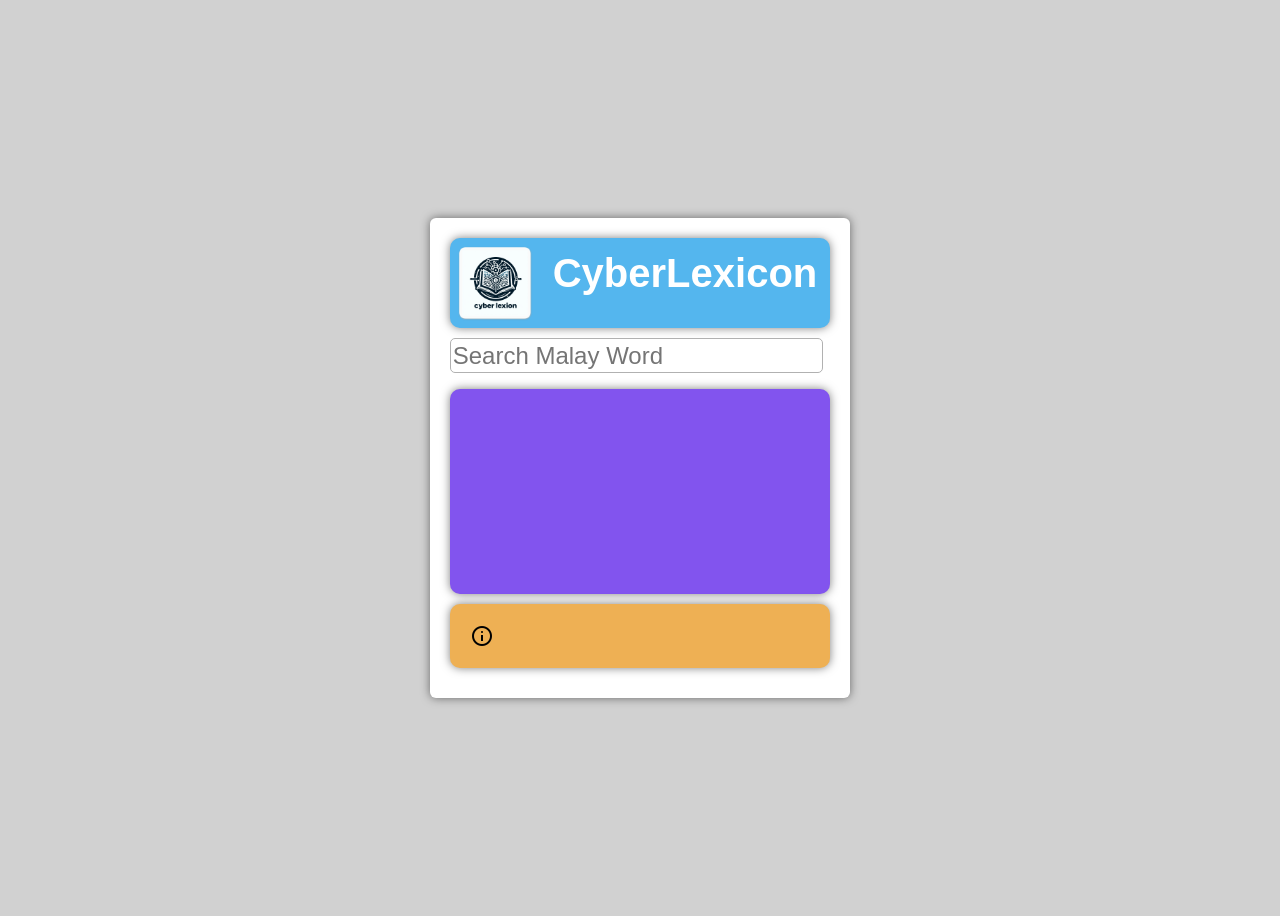
==== index.html @ ef8a0e08 "Update: JSON File add example and CyberLexicon WEB show example" ====
<html>
    <head>
        <meta charset="UTF-8">
        <meta name="viewport" content="width=device-width, initial-scale=1.0">
        <title>CyberLexicon WEB</title>
        <link rel="stylesheet" href="index-style.css">
        <link rel="icon" href="logo.png">
        <link rel="stylesheet" href="https://fonts.googleapis.com/css2?family=Material+Symbols+Outlined:opsz,wght,FILL,GRAD@24,400,0,0" />
        <script src="index-script.js"></script>
    </head>
    <body>
        <div class="main">
            <div class="title">
                <img src="logo.png" alt="">
                <h1>CyberLexicon</h1>
            </div>
            <input type="text" class="search" placeholder="Search Malay Word"/>
            <ol class="search_area">
            </ol>
            <div class="button_area">
                <span class="info_button material-symbols-outlined" onclick="showInfo()">info</span>
            </div>  
        </div>
        <div class="info_area">
            <span class="backButton material-symbols-outlined" onclick="backMain()">arrow_back_ios</span>
            <h2>About</h2>
            <p><strong>CyberLexicon Web</strong> is a Malay Dictionary, add Annontate of English and Chinese Simpifield.</p>
            <p> - Currently only supports Malay Dictionary.</p>
            <a href="https://github.com/xxteacup0422/CyberLexicon_Web">Repositories Github Link</a>
        </div>
        <div class="dictionary_area">
            <span class="backButton material-symbols-outlined" onclick="backMain()">arrow_back_ios</span>
            <h2 class="word"></h2>
            <div class="pronounce"></div>
            <h3>Mean:</h3>
            <ol class="means">
            </ol>
            <h3 class="label_example">Example:</h3>
            <ol class="example">
            </ol>
        </div>
    </body>
</html>
---- index-style.css ----
* {
    font-family: "Noto Sans SC", sans-serif;
}

body {
    height: 100vh;
    display: flex;
    align-items: center;
    justify-content: center;
    background: #d1d1d1;
    overflow: hidden;
}

body.fill {
    overflow-y: auto;
}

.main {
    padding: 20px;
    border-radius: 6px;
    background-color: #fff;
    box-shadow: 0 0 10px  rgba(0, 0, 0, 0.5);
}

.main.invisible {
    display: none;
}

.main .title {
    display: flex;
    border-radius: 10px;
    background-color: rgb(84, 182, 238);
    margin-bottom: 10px;
    box-shadow: 0 0 10px  rgba(0, 0, 0, 0.5);
}

.main .title img {
    width: 90px;
    height: 90px;
}

.main .title h1 {
    font-size: 2.5rem;
    margin: 13px;
    color: white;
}

.main .search {
    display: flex;
    align-items: center;
    outline: none;
    width: 98%;
    height: 35px;
    font-size: 1.5rem;
    border-radius: 5px;
    border: 1px solid #b1b1b1;
}

.main .search:focus {
    border: 1px solid #000;
    transition: all 0.2s ease-in-out;
}

.main .search_area {
    height: 185px;
    overflow-y: auto;
    list-style: none;
    padding: 10px;
    border-radius: 10px;
    background-color: rgb(130, 84, 238);
    margin-bottom: 10px;
    box-shadow: 0 0 10px  rgba(0, 0, 0, 0.5);
}
.main .search_area::-webkit-scrollbar-track {
    background: #f1f1f1;
    border-radius: 0 10px 10px 0;
}

.main .search_area::-webkit-scrollbar-thumb {
    background: #bebebe;
    border-radius: 10px;
}

.main .search_area::-webkit-scrollbar-thumb {
    background: #bebebe;
    border-radius: 10px;
}


.main .search_area::-webkit-scrollbar {
    width: 10px;
}
.main .search_area li {
    user-select: none;
    margin-bottom: 5px;
    border-radius: 10px;
    box-shadow: 0 0 10px  rgba(0, 0, 0, 0.5);
    padding: 10px;
    cursor: pointer
}

.main .search_area li:hover {
    background-color: rgba(248, 248, 248, 0.801);
    transition: all 0.5s ease;
    box-shadow: 0 0 10px  rgba(0, 0, 0, 100);
}

.main .button_area {
    display: flex;
    padding: 10px;
    border-radius: 10px;
    background-color: rgb(238, 176, 84);
    margin-bottom: 10px;
    box-shadow: 0 0 10px  rgba(0, 0, 0, 0.5);
}

.main .button_area span {
    user-select: none;
    padding: 10px;
    border-radius: 5px;
    cursor: pointer;
}

.main .button_area span:hover {
    box-shadow: 0 0 10px  rgba(0, 0, 0, 0.5);
    transition: all 0.5s ease;
}

.info_area {
    padding: 20px;
    border-radius: 6px;
    background-color: #fff;
    box-shadow: 0 0 10px  rgba(0, 0, 0, 0.5);
    display: none;
}

.info_area.show {
    display: block;
}

.info_area a {
    text-decoration: none;
}

.info_area .backButton {
    user-select: none;
    padding: 10px;
    border-radius: 5px;
    cursor: pointer;
}

.info_area .backButton:hover {
    box-shadow: 0 0 10px  rgba(0, 0, 0, 0.5);
    transition: all 0.5s ease;
}

.dictionary_area {
    padding: 20px;
    border-radius: 6px;
    background-color: #fff;
    box-shadow: 0 0 10px  rgba(0, 0, 0, 0.5);
    display: none;
}

.dictionary_area.show {
    display: block;
}

.dictionary_area .backButton {
    user-select: none;
    padding: 10px;
    border-radius: 5px;
    cursor: pointer;
}

.dictionary_area .backButton:hover {
    box-shadow: 0 0 10px  rgba(0, 0, 0, 0.5);
    transition: all 0.5s ease;
}

.dictionary_area .word {
    font-size: 2rem;
    margin-bottom: 10px;
}

.dictionary_area .pronounce span {
    font-size: 0.9rem;
}

.dictionary_area h3 {
    font-size: 1.1rem;
    font-weight: 500;
    display: none;
}

.dictionary_area h3.show {
    display: block;
}

.dictionary_area .means {
    overflow-y: auto;
    list-style: none;
    padding: 10px;
    border-radius: 10px;
    background-color: rgb(155, 227, 255);
    margin-bottom: 10px;
    box-shadow: 0 0 10px  rgba(0, 0, 0, 0.5);
}

.dictionary_area .example {
    overflow-y: auto;
    list-style: none;
    padding: 10px;
    border-radius: 10px;
    background-color: rgb(187, 239, 255);
    margin-bottom: 10px;
    box-shadow: 0 0 10px  rgba(0, 0, 0, 0.5);
    display: none;
}

.dictionary_area .example.show {
    display: block;
}

.dictionary_area .means li,
.dictionary_area .example li {
    padding: 10px;
    border-radius: 5px;
}

.dictionary_area .means li:hover,
.dictionary_area .example li:hover {
    box-shadow: 0 0 10px  rgba(0, 0, 0, 0.5);
    transition: all 0.5s ease;
}

@media screen and (max-width: 458px) {
    .info_area {
        padding: 10px;
    }
}

@media screen and (max-width: 422px) {
    .main .title h1 {
        font-size: 1.5rem;
    }
    .main .search {
        font-size: 1rem;
    }
    .main .search_area {
        height: 150px;
    }
    .main .search_area li {
        font-size: 0.8rem;
    }
    .main .title img {
        width: 64px;
        height: 64px;
    }
}
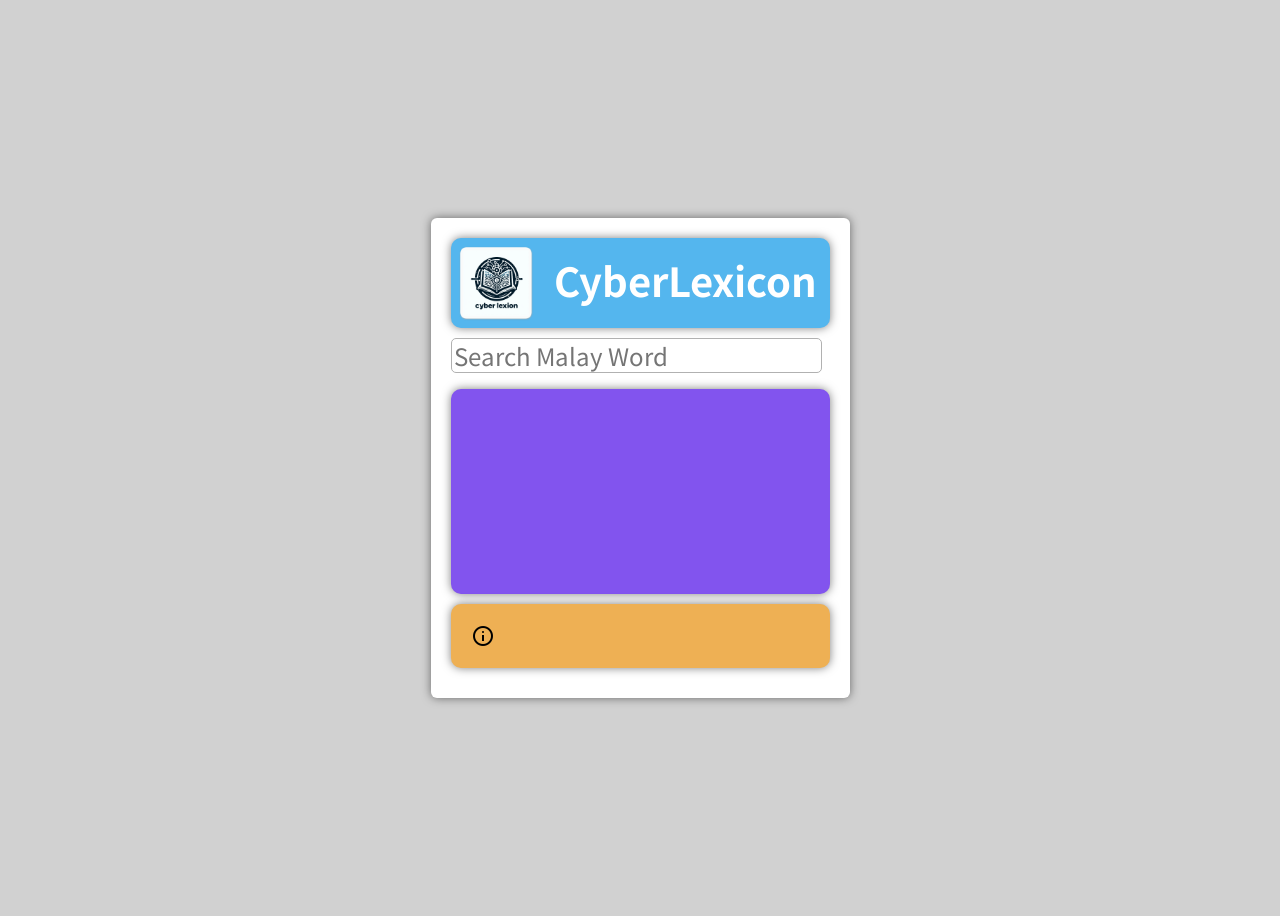
==== commit 4ee0b264: "Update: Meaning Box add preview full text of click to abbrevation box." ====
--- a/index.html
+++ b/index.html
@@ -5,6 +5,9 @@
         <title>CyberLexicon WEB</title>
         <link rel="stylesheet" href="index-style.css">
         <link rel="icon" href="logo.png">
+        <link rel="preconnect" href="https://fonts.googleapis.com">
+        <link rel="preconnect" href="https://fonts.gstatic.com" crossorigin>
+        <link href="https://fonts.googleapis.com/css2?family=Noto+Color+Emoji&family=Noto+Sans+SC:wght@100..900&display=swap" rel="stylesheet">
         <link rel="stylesheet" href="https://fonts.googleapis.com/css2?family=Material+Symbols+Outlined:opsz,wght,FILL,GRAD@24,400,0,0" />
         <script src="index-script.js"></script>
     </head>
@@ -18,18 +21,19 @@
             <ol class="search_area">
             </ol>
             <div class="button_area">
-                <span class="info_button material-symbols-outlined" onclick="showInfo()">info</span>
+                <span class="info_button material-symbols-outlined" onclick="showInfo()"></span>
             </div>  
         </div>
         <div class="info_area">
-            <span class="backButton material-symbols-outlined" onclick="backMain()">arrow_back_ios</span>
+            <span class="backButton material-symbols-outlined" onclick="backMain()"></span>
             <h2>About</h2>
             <p><strong>CyberLexicon Web</strong> is a Malay Dictionary, add Annontate of English and Chinese Simpifield.</p>
             <p> - Currently only supports Malay Dictionary.</p>
+            <p><strong>Version: </strong>0.2-beta</p>
             <a href="https://github.com/xxteacup0422/CyberLexicon_Web">Repositories Github Link</a>
         </div>
         <div class="dictionary_area">
-            <span class="backButton material-symbols-outlined" onclick="backMain()">arrow_back_ios</span>
+            <span class="backButton material-symbols-outlined" onclick="backMain()"></span>
             <h2 class="word"></h2>
             <div class="pronounce"></div>
             <h3>Mean:</h3>
@@ -39,5 +43,14 @@
             <ol class="example">
             </ol>
         </div>
+        <div class="blackground">
+            <div class="abbr-box">
+                <span class="backButton material-symbols-outlined" onclick="removeBox()"></span>
+                <h2>Abbreviation</h2>
+                <p class="abbr-text"></p>
+                <span class="south_arrow material-symbols-outlined"></span>
+                <p class="full-text"></p>
+            </div>
+        </div>
     </body>
 </html>
--- a/index-style.css
+++ b/index-style.css
@@ -71,6 +71,7 @@
     margin-bottom: 10px;
     box-shadow: 0 0 10px  rgba(0, 0, 0, 0.5);
 }
+
 .main .search_area::-webkit-scrollbar-track {
     background: #f1f1f1;
     border-radius: 0 10px 10px 0;
@@ -86,10 +87,10 @@
     border-radius: 10px;
 }
 
-
 .main .search_area::-webkit-scrollbar {
     width: 10px;
 }
+
 .main .search_area li {
     user-select: none;
     margin-bottom: 5px;
@@ -155,6 +156,7 @@
 }
 
 .dictionary_area {
+    overflow-y: auto;
     padding: 20px;
     border-radius: 6px;
     background-color: #fff;
@@ -207,6 +209,60 @@
     box-shadow: 0 0 10px  rgba(0, 0, 0, 0.5);
 }
 
+.dictionary_area .means li .means_type {
+    padding: 5px;
+    margin-right: 5px;
+    border-radius: 5px;
+    background-color: rgb(252, 238, 53);
+    margin-bottom: 10px;
+    box-shadow: 0 0 10px  rgba(0, 0, 0, 0.5);
+    transition: all 0.5s ease;
+    cursor: pointer;
+}
+
+.dictionary_area .means li .means_type:hover {
+    background-color: rgb(228, 216, 48);
+}
+
+.dictionary_area .means li .means_source {
+    padding: 5px;
+    margin-right: 5px;
+    border-radius: 5px;
+    background-color: rgb(156, 248, 51);
+    margin-bottom: 10px;
+    box-shadow: 0 0 10px  rgba(0, 0, 0, 0.5);
+    transition: all 0.5s ease;
+    cursor: pointer;
+}
+
+.dictionary_area .means li .means_source:hover {
+    background-color: rgb(142, 224, 47);
+}
+
+.dictionary_area .means li .means_tag {
+    padding: 8px;
+    margin-right: 5px;
+    border-radius: 5px;
+    background-color: rgb(51, 248, 140);
+    margin-bottom: 10px;
+    box-shadow: 0 0 10px  rgba(0, 0, 0, 0.5);
+}
+
+.dictionary_area .means li .means_tag span {
+    padding: 5px;
+    margin-right: 5px;
+    border-radius: 5px;
+    background-color: rgb(51, 248, 140);
+    margin-bottom: 10px;
+    box-shadow: 0 0 10px  rgba(0, 0, 0, 0.5);
+    transition: all 0.5s ease;
+    cursor: pointer;
+}
+
+.dictionary_area .means li .means_tag span:hover {
+    background-color: rgb(45, 219, 124);
+}
+
 .dictionary_area .example {
     overflow-y: auto;
     list-style: none;
@@ -232,6 +288,69 @@
 .dictionary_area .example li:hover {
     box-shadow: 0 0 10px  rgba(0, 0, 0, 0.5);
     transition: all 0.5s ease;
+}
+
+.blackground {
+    position: absolute;
+    left: 0;
+    top: 0;
+    width: 100%;
+    height: 100%;
+    align-items: center;
+    justify-content: center;
+    background: #000000a4;
+    display: none;
+}
+
+.blackground.show {
+    display: flex;
+}
+
+.blackground .abbr-box {
+    padding: 20px;
+    border-radius: 6px;
+    background-color: #fff;
+    box-shadow: 0 0 10px  rgba(0, 0, 0, 0.5);
+    display: none;
+}
+
+.blackground .abbr-box.show {
+    display: block;
+}
+
+.blackground .abbr-box .backButton {
+    user-select: none;
+    padding: 10px;
+    border-radius: 5px;
+    cursor: pointer;
+}
+
+.blackground .abbr-box .backButton:hover {
+    box-shadow: 0 0 10px  rgba(0, 0, 0, 0.5);
+    transition: all 0.5s ease;
+}
+
+.blackground .abbr-box .abbr-text {
+    padding: 10px;
+    border-radius: 10px;
+    background-color: rgb(255, 72, 72);
+    margin-bottom: 10px;
+    box-shadow: 0 0 10px  rgba(0, 0, 0, 0.5);
+}
+
+.blackground .abbr-box .south_arrow {
+    padding: 10px;
+    display: flex;
+    justify-content: center;
+    user-select: none;
+}
+
+.blackground .abbr-box .full-text {
+    padding: 10px;
+    border-radius: 10px;
+    background-color: rgb(56, 238, 71);
+    margin-bottom: 10px;
+    box-shadow: 0 0 10px  rgba(0, 0, 0, 0.5);
 }
 
 @media screen and (max-width: 458px) {
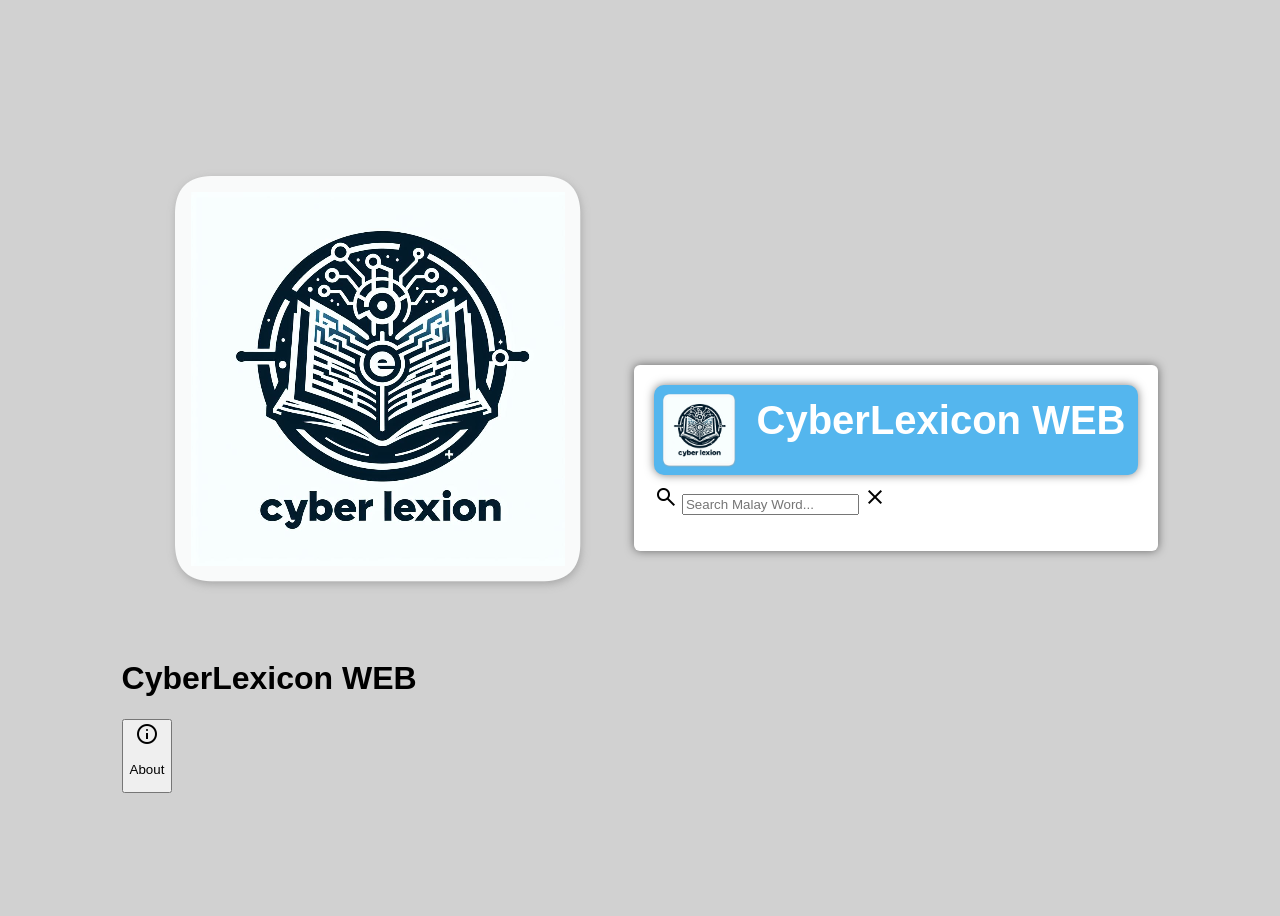
==== commit cbd8026a: "Fix Bug: Fix Icon href" ====
--- a/index.html
+++ b/index.html
@@ -1,4 +1,5 @@
-<html>
+<!DOCTYPE html>
+<html lang="en">
     <head>
         <meta charset="UTF-8">
         <meta name="viewport" content="width=device-width, initial-scale=1.0">
@@ -7,50 +8,34 @@
         <link rel="icon" href="logo.png">
         <link rel="preconnect" href="https://fonts.googleapis.com">
         <link rel="preconnect" href="https://fonts.gstatic.com" crossorigin>
-        <link href="https://fonts.googleapis.com/css2?family=Noto+Color+Emoji&family=Noto+Sans+SC:wght@100..900&display=swap" rel="stylesheet">
         <link rel="stylesheet" href="https://fonts.googleapis.com/css2?family=Material+Symbols+Outlined:opsz,wght,FILL,GRAD@24,400,0,0" />
         <script src="index-script.js"></script>
     </head>
     <body>
+        <div class="menu-bar">
+            <div class="title">
+                <img src="logo.png" alt="Logo">
+                <h1>CyberLexicon WEB</h1>
+            </div>
+            <div class="button-list">
+                <button id="about-button" class="menu-button">
+                    <span class="material-symbols-outlined">info</span>
+                    <p>About</p>
+                </button>
+            </div>
+        </div>
         <div class="main">
             <div class="title">
-                <img src="logo.png" alt="">
-                <h1>CyberLexicon</h1>
+                <img src="logo.png" alt="Logo">
+                <h1>CyberLexicon WEB</h1>
             </div>
-            <input type="text" class="search" placeholder="Search Malay Word"/>
-            <ol class="search_area">
-            </ol>
-            <div class="button_area">
-                <span class="info_button material-symbols-outlined" onclick="showInfo()"></span>
-            </div>  
-        </div>
-        <div class="info_area">
-            <span class="backButton material-symbols-outlined" onclick="backMain()"></span>
-            <h2>About</h2>
-            <p><strong>CyberLexicon Web</strong> is a Malay Dictionary, add Annontate of English and Chinese Simpifield.</p>
-            <p> - Currently only supports Malay Dictionary.</p>
-            <p><strong>Version: </strong>0.2-beta</p>
-            <a href="https://github.com/xxteacup0422/CyberLexicon_Web">Repositories Github Link</a>
-        </div>
-        <div class="dictionary_area">
-            <span class="backButton material-symbols-outlined" onclick="backMain()"></span>
-            <h2 class="word"></h2>
-            <div class="pronounce"></div>
-            <h3>Mean:</h3>
-            <ol class="means">
-            </ol>
-            <h3 class="label_example">Example:</h3>
-            <ol class="example">
-            </ol>
-        </div>
-        <div class="blackground">
-            <div class="abbr-box">
-                <span class="backButton material-symbols-outlined" onclick="removeBox()"></span>
-                <h2>Abbreviation</h2>
-                <p class="abbr-text"></p>
-                <span class="south_arrow material-symbols-outlined"></span>
-                <p class="full-text"></p>
+            <div class="search-input">
+                <span class="material-symbols-outlined">search</span>
+                <input type="text" placeholder="Search Malay Word...">
+                <span class="material-symbols-outlined clear-button">close</span>
             </div>
+            <ul class="search-list">
+            </ul>
         </div>
     </body>
 </html>
--- a/index-style.css
+++ b/index-style.css
@@ -82,11 +82,6 @@
     border-radius: 10px;
 }
 
-.main .search_area::-webkit-scrollbar-thumb {
-    background: #bebebe;
-    border-radius: 10px;
-}
-
 .main .search_area::-webkit-scrollbar {
     width: 10px;
 }
@@ -185,6 +180,25 @@
     margin-bottom: 10px;
 }
 
+.dictionary_area .basic {
+    border-radius: 10px;
+    padding: 15px;
+    background-color: rgb(92, 142, 250);
+    box-shadow: 0 0 10px  rgba(0, 0, 0, 0.5);
+    cursor: pointer;
+    list-style: none;
+    transition: all 0.5s ease;
+    display: none;
+}
+
+.dictionary_area .basic.show {
+    display: block;
+}
+
+.dictionary_area .basic:hover {
+    background-color: rgb(62, 122, 250);
+}
+
 .dictionary_area .pronounce span {
     font-size: 0.9rem;
 }
@@ -291,7 +305,7 @@
 }
 
 .blackground {
-    position: absolute;
+    position: fixed;
     left: 0;
     top: 0;
     width: 100%;
@@ -304,6 +318,7 @@
 
 .blackground.show {
     display: flex;
+    transition: all 0.5s ease;
 }
 
 .blackground .abbr-box {
@@ -315,6 +330,7 @@
 }
 
 .blackground .abbr-box.show {
+    transition: all 0.5s ease;
     display: block;
 }
 
@@ -351,6 +367,12 @@
     background-color: rgb(56, 238, 71);
     margin-bottom: 10px;
     box-shadow: 0 0 10px  rgba(0, 0, 0, 0.5);
+}
+
+@media screen and (max-width: 565px) {
+    .dictionary_area {
+        font-size: 0.8rem;
+    }
 }
 
 @media screen and (max-width: 458px) {
@@ -376,4 +398,65 @@
         width: 64px;
         height: 64px;
     }
+}
+
+@media (prefers-color-scheme: dark) { 
+    body {
+        background: #2e2e2e;
+    }
+
+    .main {
+        background-color: #1b1b1b;
+    }
+
+    .main .search {
+        background-color: #0a0a0a;
+        border: 1px solid #8b8b8b;
+        color: white;
+    }
+
+    .main .search_area::-webkit-scrollbar-track {
+        background: #313131;
+    }
+
+    .main .search_area::-webkit-scrollbar-thumb {
+        background: #9c9c9c;
+    }
+
+    .info_area {
+        background-color: #1b1b1b;
+        color: white;
+    }
+
+    .dictionary_area {
+        background-color: #1b1b1b;
+        color: white;
+    }
+    
+    .dictionary_area .means {
+        background-color: rgb(60, 198, 253);
+    }
+
+    .dictionary_area .means li .means_type {
+        color: rgb(0, 0, 0)
+    }
+
+    .dictionary_area .means li .means_source {
+        color: rgb(0, 0, 0)
+    }
+
+    .dictionary_area .means li .means_tag {
+        color: rgb(0, 0, 0)
+    }
+
+    .dictionary_area .example {
+        background-color: rgb(48, 207, 255);
+    }
+    .blackground .abbr-box {
+        background-color: #1b1b1b;
+        color: white;
+    }
+    .blackground .abbr-box .full-text {
+        background-color: rgb(49, 206, 62);
+    }
 }
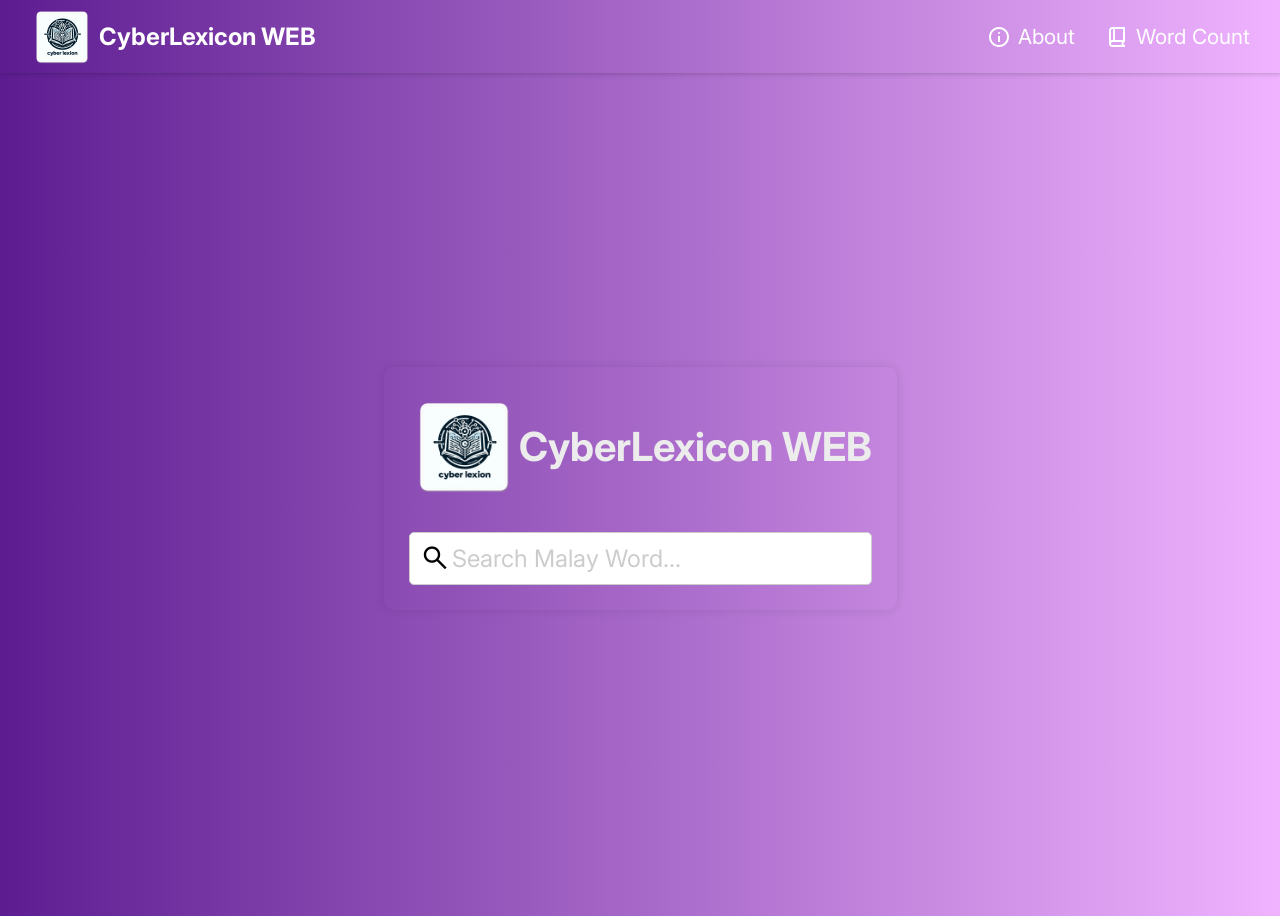
==== commit ea572f05: "Add ``Word Count`` Menu Bar, Edit Screen Settings and Add Limited Words Item" ====
--- a/index.html
+++ b/index.html
@@ -9,6 +9,7 @@
         <link rel="preconnect" href="https://fonts.googleapis.com">
         <link rel="preconnect" href="https://fonts.gstatic.com" crossorigin>
         <link rel="stylesheet" href="https://fonts.googleapis.com/css2?family=Material+Symbols+Outlined:opsz,wght,FILL,GRAD@24,400,0,0" />
+        <link href="https://fonts.googleapis.com/css2?family=Inter:ital,opsz,wght@0,14..32,100..900;1,14..32,100..900&display=swap" rel="stylesheet">
         <script src="index-script.js"></script>
     </head>
     <body>
@@ -18,9 +19,13 @@
                 <h1>CyberLexicon WEB</h1>
             </div>
             <div class="button-list">
-                <button id="about-button" class="menu-button">
+                <button id="about-button" class="menu-button" title="About">
                     <span class="material-symbols-outlined">info</span>
                     <p>About</p>
+                </button>
+                <button id="wordcount-button" class="menu-button" title="Word Count">
+                    <span class="material-symbols-outlined">book_2</span>
+                    <p>Word Count</p>
                 </button>
             </div>
         </div>
--- a/index-style.css
+++ b/index-style.css
@@ -1,462 +1,257 @@
 * {
-    font-family: "Noto Sans SC", sans-serif;
+    font-family: "Inter", sans-serif;
 }
 
 body {
     height: 100vh;
+    max-width: 100%;
     display: flex;
     align-items: center;
     justify-content: center;
-    background: #d1d1d1;
+    background: linear-gradient(to right,#5d1d91, #f0b3ff);
     overflow: hidden;
 }
 
-body.fill {
-    overflow-y: auto;
+.menu-bar {
+    display: flex;
+    position: fixed;
+    top: 0;
+    left: 0;
+    width: 100%;
+    height: 73px;
+    background-color: transparent;
+    box-shadow: 1px 1px 5px rgba(0, 0, 0, 0.2);
+    z-index: 1;
+}
+
+.menu-bar .title {
+    display: flex;
+    align-items: center;
+    margin-left: 20px;
+    user-select: none;
+    cursor: pointer;
+    transition: all 0.3s ease;
+    padding: 10px;
+}
+
+.menu-bar .title:hover {
+    background: rgba(255, 255, 255, 0.1);
+    border-radius: 5px;
+}
+
+.menu-bar .title img {
+    width: 64px;
+    height: 64px;
+}
+
+.menu-bar .title h1 {
+    font-size: 1.5rem;
+    color: white;
+    margin-left: 5px;
+}
+
+.menu-bar .button-list {
+    display: flex;
+    justify-self: right;
+    align-items: right;
+    margin-left: auto;
+    margin-right: 20px;
+}
+
+.menu-bar .button-list button p {
+    margin-left: 7px;
+}
+
+.menu-bar .button-list .menu-button {
+    color: rgb(255, 255, 255);
+    background: none;
+    border: none;
+    display: flex;
+    align-items: center;
+    font-size: 1.3rem;  
+    list-style: none;
+    cursor: pointer;
+    transition: all 0.3s ease;
+    border-radius: 5px;
+    margin-left: 10px;
+    padding: 0 10px;
+    height: 100%;
+}
+
+.menu-bar .button-list .menu-button:hover {
+    background: #00000023;
 }
 
 .main {
-    padding: 20px;
-    border-radius: 6px;
-    background-color: #fff;
-    box-shadow: 0 0 10px  rgba(0, 0, 0, 0.5);
-}
-
-.main.invisible {
+    background: transparent;
+    border-radius: 10px;
+    padding: 25px;
+    box-shadow: 0 0 10px rgba(0, 0, 0, 0.1);
+    position: relative;
+    top: 30px;
+}
+
+.main .title {
+    display: flex;
+    align-items: center;
+}
+
+.main img {
+    width: 110px;
+    height: 110px;
+}
+
+.main h1 {
+    font-size: 2.5rem;
+    color: #ececec;
+}
+
+.main .search-input {
+    margin-top: 30px;
+    background: white;
+    padding: 10px;
+    border-radius: 5px;
+    border: 1px solid #ccc;
+    display: flex;
+    align-self: start;
+}
+
+.main .search-input span {
+    user-select: none;
+    font-size: 1.9rem;
+}
+
+.main .search-input .clear-button {
+    cursor: pointer;
+    transition: all 0.3s ease;
     display: none;
 }
 
-.main .title {
-    display: flex;
-    border-radius: 10px;
-    background-color: rgb(84, 182, 238);
-    margin-bottom: 10px;
-    box-shadow: 0 0 10px  rgba(0, 0, 0, 0.5);
-}
-
-.main .title img {
-    width: 90px;
-    height: 90px;
-}
-
-.main .title h1 {
-    font-size: 2.5rem;
-    margin: 13px;
-    color: white;
-}
-
-.main .search {
-    display: flex;
-    align-items: center;
+.main .search-input .clear-button.show {
+    display: block;
+}
+
+.main .search-input .clear-button:hover {
+    color: #969696;
+}
+
+.main .search-input input {
+    width: 90%;
+    border: none;
     outline: none;
-    width: 98%;
-    height: 35px;
     font-size: 1.5rem;
-    border-radius: 5px;
-    border: 1px solid #b1b1b1;
-}
-
-.main .search:focus {
-    border: 1px solid #000;
-    transition: all 0.2s ease-in-out;
-}
-
-.main .search_area {
-    height: 185px;
+}
+
+.main .search-input input::placeholder {
+    color: #ccc;
+}
+
+.main .search-list {
+    max-height: 150px;
     overflow-y: auto;
     list-style: none;
-    padding: 10px;
-    border-radius: 10px;
-    background-color: rgb(130, 84, 238);
-    margin-bottom: 10px;
-    box-shadow: 0 0 10px  rgba(0, 0, 0, 0.5);
-}
-
-.main .search_area::-webkit-scrollbar-track {
+    background: #fff;
+    padding: 10px;
+    border-radius: 5px;
+    display: none;
+}
+
+.main .search-list.show {
+    display: block;
+    transition: all 1s ease;
+}
+
+.main .search-list::-webkit-scrollbar-track {
     background: #f1f1f1;
     border-radius: 0 10px 10px 0;
 }
 
-.main .search_area::-webkit-scrollbar-thumb {
+.main .search-list::-webkit-scrollbar-thumb {
     background: #bebebe;
     border-radius: 10px;
 }
 
-.main .search_area::-webkit-scrollbar {
+.main .search-list::-webkit-scrollbar {
     width: 10px;
 }
 
-.main .search_area li {
-    user-select: none;
-    margin-bottom: 5px;
-    border-radius: 10px;
-    box-shadow: 0 0 10px  rgba(0, 0, 0, 0.5);
-    padding: 10px;
-    cursor: pointer
-}
-
-.main .search_area li:hover {
-    background-color: rgba(248, 248, 248, 0.801);
-    transition: all 0.5s ease;
-    box-shadow: 0 0 10px  rgba(0, 0, 0, 100);
-}
-
-.main .button_area {
-    display: flex;
-    padding: 10px;
-    border-radius: 10px;
-    background-color: rgb(238, 176, 84);
-    margin-bottom: 10px;
-    box-shadow: 0 0 10px  rgba(0, 0, 0, 0.5);
-}
-
-.main .button_area span {
-    user-select: none;
-    padding: 10px;
-    border-radius: 5px;
-    cursor: pointer;
-}
-
-.main .button_area span:hover {
-    box-shadow: 0 0 10px  rgba(0, 0, 0, 0.5);
-    transition: all 0.5s ease;
-}
-
-.info_area {
-    padding: 20px;
-    border-radius: 6px;
-    background-color: #fff;
-    box-shadow: 0 0 10px  rgba(0, 0, 0, 0.5);
-    display: none;
-}
-
-.info_area.show {
-    display: block;
-}
-
-.info_area a {
-    text-decoration: none;
-}
-
-.info_area .backButton {
-    user-select: none;
-    padding: 10px;
-    border-radius: 5px;
-    cursor: pointer;
-}
-
-.info_area .backButton:hover {
-    box-shadow: 0 0 10px  rgba(0, 0, 0, 0.5);
-    transition: all 0.5s ease;
-}
-
-.dictionary_area {
-    overflow-y: auto;
-    padding: 20px;
-    border-radius: 6px;
-    background-color: #fff;
-    box-shadow: 0 0 10px  rgba(0, 0, 0, 0.5);
-    display: none;
-}
-
-.dictionary_area.show {
-    display: block;
-}
-
-.dictionary_area .backButton {
-    user-select: none;
-    padding: 10px;
-    border-radius: 5px;
-    cursor: pointer;
-}
-
-.dictionary_area .backButton:hover {
-    box-shadow: 0 0 10px  rgba(0, 0, 0, 0.5);
-    transition: all 0.5s ease;
-}
-
-.dictionary_area .word {
-    font-size: 2rem;
-    margin-bottom: 10px;
-}
-
-.dictionary_area .basic {
-    border-radius: 10px;
-    padding: 15px;
-    background-color: rgb(92, 142, 250);
-    box-shadow: 0 0 10px  rgba(0, 0, 0, 0.5);
-    cursor: pointer;
-    list-style: none;
-    transition: all 0.5s ease;
-    display: none;
-}
-
-.dictionary_area .basic.show {
-    display: block;
-}
-
-.dictionary_area .basic:hover {
-    background-color: rgb(62, 122, 250);
-}
-
-.dictionary_area .pronounce span {
-    font-size: 0.9rem;
-}
-
-.dictionary_area h3 {
-    font-size: 1.1rem;
+.main .search-list li {
+    border-radius: 5px;
+    padding: 10px;
     font-weight: 500;
-    display: none;
-}
-
-.dictionary_area h3.show {
-    display: block;
-}
-
-.dictionary_area .means {
-    overflow-y: auto;
-    list-style: none;
-    padding: 10px;
-    border-radius: 10px;
-    background-color: rgb(155, 227, 255);
-    margin-bottom: 10px;
-    box-shadow: 0 0 10px  rgba(0, 0, 0, 0.5);
-}
-
-.dictionary_area .means li .means_type {
-    padding: 5px;
-    margin-right: 5px;
-    border-radius: 5px;
-    background-color: rgb(252, 238, 53);
-    margin-bottom: 10px;
-    box-shadow: 0 0 10px  rgba(0, 0, 0, 0.5);
-    transition: all 0.5s ease;
-    cursor: pointer;
-}
-
-.dictionary_area .means li .means_type:hover {
-    background-color: rgb(228, 216, 48);
-}
-
-.dictionary_area .means li .means_source {
-    padding: 5px;
-    margin-right: 5px;
-    border-radius: 5px;
-    background-color: rgb(156, 248, 51);
-    margin-bottom: 10px;
-    box-shadow: 0 0 10px  rgba(0, 0, 0, 0.5);
-    transition: all 0.5s ease;
-    cursor: pointer;
-}
-
-.dictionary_area .means li .means_source:hover {
-    background-color: rgb(142, 224, 47);
-}
-
-.dictionary_area .means li .means_tag {
-    padding: 8px;
-    margin-right: 5px;
-    border-radius: 5px;
-    background-color: rgb(51, 248, 140);
-    margin-bottom: 10px;
-    box-shadow: 0 0 10px  rgba(0, 0, 0, 0.5);
-}
-
-.dictionary_area .means li .means_tag span {
-    padding: 5px;
-    margin-right: 5px;
-    border-radius: 5px;
-    background-color: rgb(51, 248, 140);
-    margin-bottom: 10px;
-    box-shadow: 0 0 10px  rgba(0, 0, 0, 0.5);
-    transition: all 0.5s ease;
-    cursor: pointer;
-}
-
-.dictionary_area .means li .means_tag span:hover {
-    background-color: rgb(45, 219, 124);
-}
-
-.dictionary_area .example {
-    overflow-y: auto;
-    list-style: none;
-    padding: 10px;
-    border-radius: 10px;
-    background-color: rgb(187, 239, 255);
-    margin-bottom: 10px;
-    box-shadow: 0 0 10px  rgba(0, 0, 0, 0.5);
-    display: none;
-}
-
-.dictionary_area .example.show {
-    display: block;
-}
-
-.dictionary_area .means li,
-.dictionary_area .example li {
-    padding: 10px;
-    border-radius: 5px;
-}
-
-.dictionary_area .means li:hover,
-.dictionary_area .example li:hover {
-    box-shadow: 0 0 10px  rgba(0, 0, 0, 0.5);
-    transition: all 0.5s ease;
-}
-
-.blackground {
-    position: fixed;
-    left: 0;
-    top: 0;
-    width: 100%;
-    height: 100%;
-    align-items: center;
-    justify-content: center;
-    background: #000000a4;
-    display: none;
-}
-
-.blackground.show {
-    display: flex;
-    transition: all 0.5s ease;
-}
-
-.blackground .abbr-box {
-    padding: 20px;
-    border-radius: 6px;
-    background-color: #fff;
-    box-shadow: 0 0 10px  rgba(0, 0, 0, 0.5);
-    display: none;
-}
-
-.blackground .abbr-box.show {
-    transition: all 0.5s ease;
-    display: block;
-}
-
-.blackground .abbr-box .backButton {
-    user-select: none;
-    padding: 10px;
-    border-radius: 5px;
-    cursor: pointer;
-}
-
-.blackground .abbr-box .backButton:hover {
-    box-shadow: 0 0 10px  rgba(0, 0, 0, 0.5);
-    transition: all 0.5s ease;
-}
-
-.blackground .abbr-box .abbr-text {
-    padding: 10px;
-    border-radius: 10px;
-    background-color: rgb(255, 72, 72);
-    margin-bottom: 10px;
-    box-shadow: 0 0 10px  rgba(0, 0, 0, 0.5);
-}
-
-.blackground .abbr-box .south_arrow {
-    padding: 10px;
-    display: flex;
-    justify-content: center;
-    user-select: none;
-}
-
-.blackground .abbr-box .full-text {
-    padding: 10px;
-    border-radius: 10px;
-    background-color: rgb(56, 238, 71);
-    margin-bottom: 10px;
-    box-shadow: 0 0 10px  rgba(0, 0, 0, 0.5);
-}
-
-@media screen and (max-width: 565px) {
-    .dictionary_area {
-        font-size: 0.8rem;
-    }
-}
-
-@media screen and (max-width: 458px) {
-    .info_area {
-        padding: 10px;
-    }
-}
-
-@media screen and (max-width: 422px) {
-    .main .title h1 {
-        font-size: 1.5rem;
-    }
-    .main .search {
+    cursor: pointer;
+    transition: all 0.3s ease;
+}
+
+.main .search-list li:hover {
+    background: #d6d6d6;
+}
+
+@media screen and (max-width: 640px) {
+    .menu-bar .button-list .menu-button p {
+        display: none;
+        transition: all 0.5s ease;
+    }
+}
+
+@media screen and (max-width: 525px) {
+    .main img {
+        width: 90px;
+        height: 90px;
+    }
+
+    .main h1 {
+        font-size: 2rem;
+        color: #ececec;
+    }
+}
+
+@media screen and (max-width: 457px) {
+    .menu-bar .title img {
+        width: 54px;
+        height: 54px;
+    }
+
+    .menu-bar .title h1 {
+        font-size: 1.3rem;
+        color: white;
+        margin-left: 5px;
+    }
+}
+
+@media screen and (max-width: 431px) {
+    .menu-bar .title img {
+        width: 44px;
+        height: 44px;
+    }
+
+    .menu-bar .title h1 {
         font-size: 1rem;
-    }
-    .main .search_area {
-        height: 150px;
-    }
-    .main .search_area li {
-        font-size: 0.8rem;
-    }
-    .main .title img {
+        color: white;
+        margin-left: 5px;
+    }
+    .main img {
         width: 64px;
         height: 64px;
     }
-}
-
-@media (prefers-color-scheme: dark) { 
-    body {
-        background: #2e2e2e;
-    }
-
-    .main {
-        background-color: #1b1b1b;
-    }
-
-    .main .search {
-        background-color: #0a0a0a;
-        border: 1px solid #8b8b8b;
-        color: white;
-    }
-
-    .main .search_area::-webkit-scrollbar-track {
-        background: #313131;
-    }
-
-    .main .search_area::-webkit-scrollbar-thumb {
-        background: #9c9c9c;
-    }
-
-    .info_area {
-        background-color: #1b1b1b;
-        color: white;
-    }
-
-    .dictionary_area {
-        background-color: #1b1b1b;
-        color: white;
-    }
-    
-    .dictionary_area .means {
-        background-color: rgb(60, 198, 253);
-    }
-
-    .dictionary_area .means li .means_type {
-        color: rgb(0, 0, 0)
-    }
-
-    .dictionary_area .means li .means_source {
-        color: rgb(0, 0, 0)
-    }
-
-    .dictionary_area .means li .means_tag {
-        color: rgb(0, 0, 0)
-    }
-
-    .dictionary_area .example {
-        background-color: rgb(48, 207, 255);
-    }
-    .blackground .abbr-box {
-        background-color: #1b1b1b;
-        color: white;
-    }
-    .blackground .abbr-box .full-text {
-        background-color: rgb(49, 206, 62);
+
+    .main h1 {
+        font-size: 1.3rem;
+        color: #ececec;
+    }
+
+    .main .search-input input {
+        font-size: 1.3rem;
+    }
+
+    .main .search-input span {
+        font-size: 1.5rem;
+    }
+}
+
+@media screen and (max-width: 385px) {
+    .menu-bar .title h1 {
+        display: none;
+        transition: all 0.3s ease;
     }
 }
